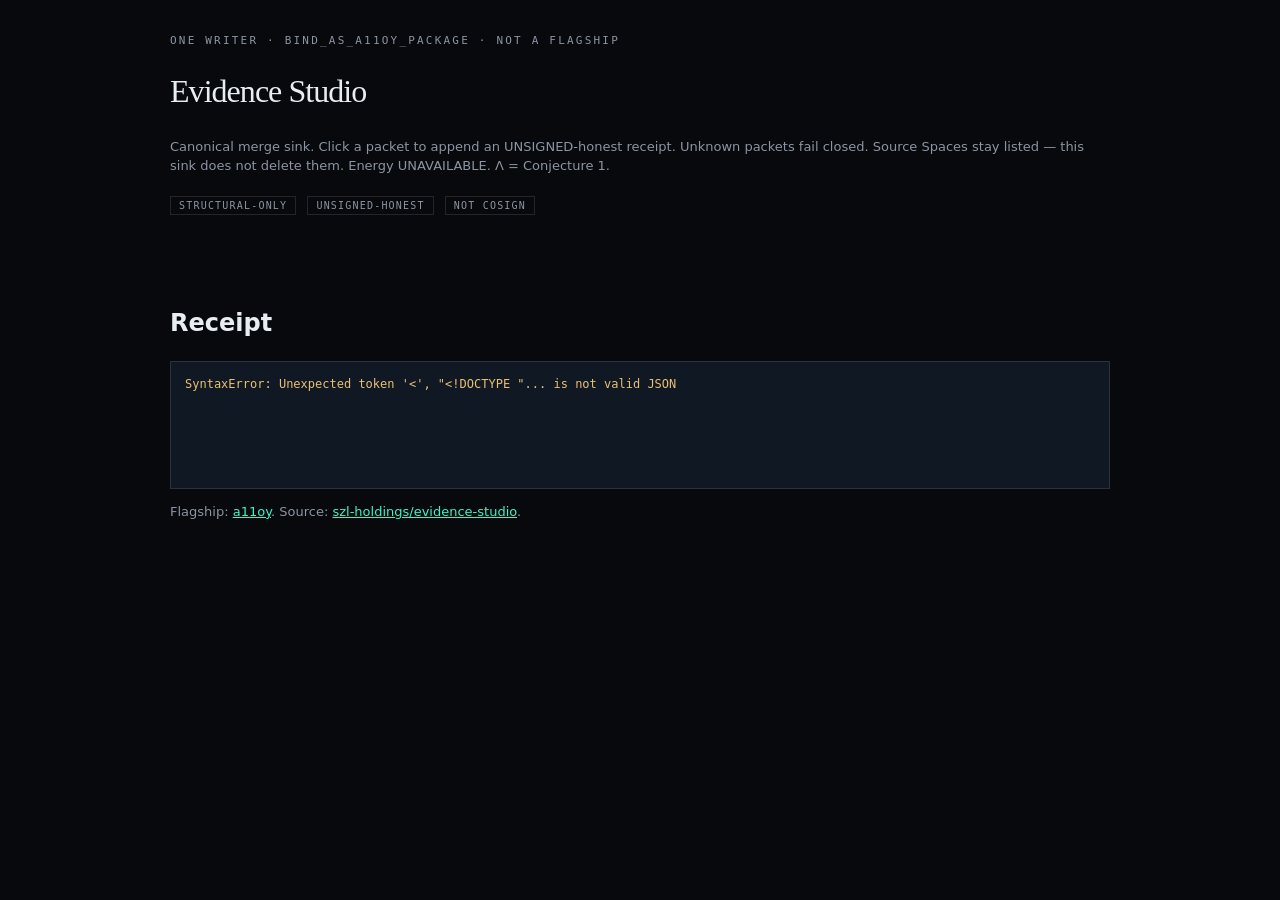
==== space/index.html @ bb879b75 "feat: stdlib merge-sink Space (packets, /api/merge, fail closed) One writer. Unknown packets BLOCKED" ====
<!DOCTYPE html>
<html lang="en">
<head>
  <meta charset="utf-8"/>
  <meta name="viewport" content="width=device-width, initial-scale=1"/>
  <title>Evidence Studio — merge sink</title>
  <style>
    :root { --bg:#07090d; --fg:#e8edf2; --muted:#8b95a3; --accent:#3af4c8; --gold:#e8c074; --halt:#e07a6a; --line:rgba(232,237,242,.12); --surf:#0d1520; }
    * { box-sizing: border-box; }
    body { margin:0; background:var(--bg); color:var(--fg); font:16px/1.5 "Segoe UI",system-ui,sans-serif; }
    header, main { max-width:980px; margin:0 auto; padding:24px 20px; }
    h1 { font-family: Georgia, serif; font-weight:500; letter-spacing:-.03em; }
    .kicker { font:11px/1 ui-monospace,Menlo,monospace; letter-spacing:.2em; text-transform:uppercase; color:var(--muted); }
    .grid { display:grid; gap:10px; grid-template-columns:repeat(auto-fit,minmax(180px,1fr)); }
    .card { background:var(--surf); border:1px solid var(--line); border-radius:16px; padding:14px; cursor:pointer; text-align:left; color:inherit; }
    a { color:var(--accent); }
    pre { white-space:pre-wrap; word-break:break-word; font:12px/1.45 ui-monospace,Menlo,monospace; color:var(--gold); min-height:8rem; background:#101824; border:1px solid var(--line); padding:14px; }
    .muted { color:var(--muted); font-size:13px; }
    .chip { display:inline-block; border:1px solid var(--line); padding:3px 8px; font:10px ui-monospace,monospace; letter-spacing:.12em; text-transform:uppercase; color:var(--muted); margin:0 6px 6px 0; }
  </style>
</head>
<body>
  <header>
    <p class="kicker">one writer · BIND_AS_A11OY_PACKAGE · not a flagship</p>
    <h1>Evidence Studio</h1>
    <p class="muted">Canonical merge sink. Click a packet to append an UNSIGNED-honest receipt. Unknown packets fail closed. Source Spaces stay listed — this sink does not delete them. Energy UNAVAILABLE. Λ = Conjecture 1.</p>
    <p>
      <span class="chip">STRUCTURAL-ONLY</span>
      <span class="chip">UNSIGNED-honest</span>
      <span class="chip">not Cosign</span>
    </p>
  </header>
  <main>
    <div class="grid" id="packets"></div>
    <section style="margin-top:16px">
      <h2>Receipt</h2>
      <pre id="out">select a packet</pre>
    </section>
    <p class="muted">Flagship: <a href="https://huggingface.co/spaces/SZLHOLDINGS/a11oy">a11oy</a>. Source: <a href="https://github.com/szl-holdings/evidence-studio">szl-holdings/evidence-studio</a>.</p>
  </main>
  <script>
    const box = document.getElementById("packets");
    const out = document.getElementById("out");
    async function load() {
      const packets = await (await fetch("/api/packets")).json();
      box.innerHTML = packets.map(p =>
        `<button class="card" data-id="${p.id}">
           <b>${p.id}</b>
           <div class="muted">${p.class} · ${p.hub}</div>
         </button>`
      ).join("") + `<button class="card" data-id="not-a-packet"><b>unknown</b><div class="muted">fail closed</div></button>`;
      box.querySelectorAll("button").forEach(b => b.onclick = () => merge(b.dataset.id));
    }
    async function merge(id) {
      const r = await fetch("/api/merge", { method:"POST", headers:{"Content-Type":"application/json"}, body: JSON.stringify({packet:id, evidence:"studio bind"}) });
      out.textContent = JSON.stringify(await r.json(), null, 2);
    }
    load().catch(err => { out.textContent = String(err); });
  </script>
</body>
</html>
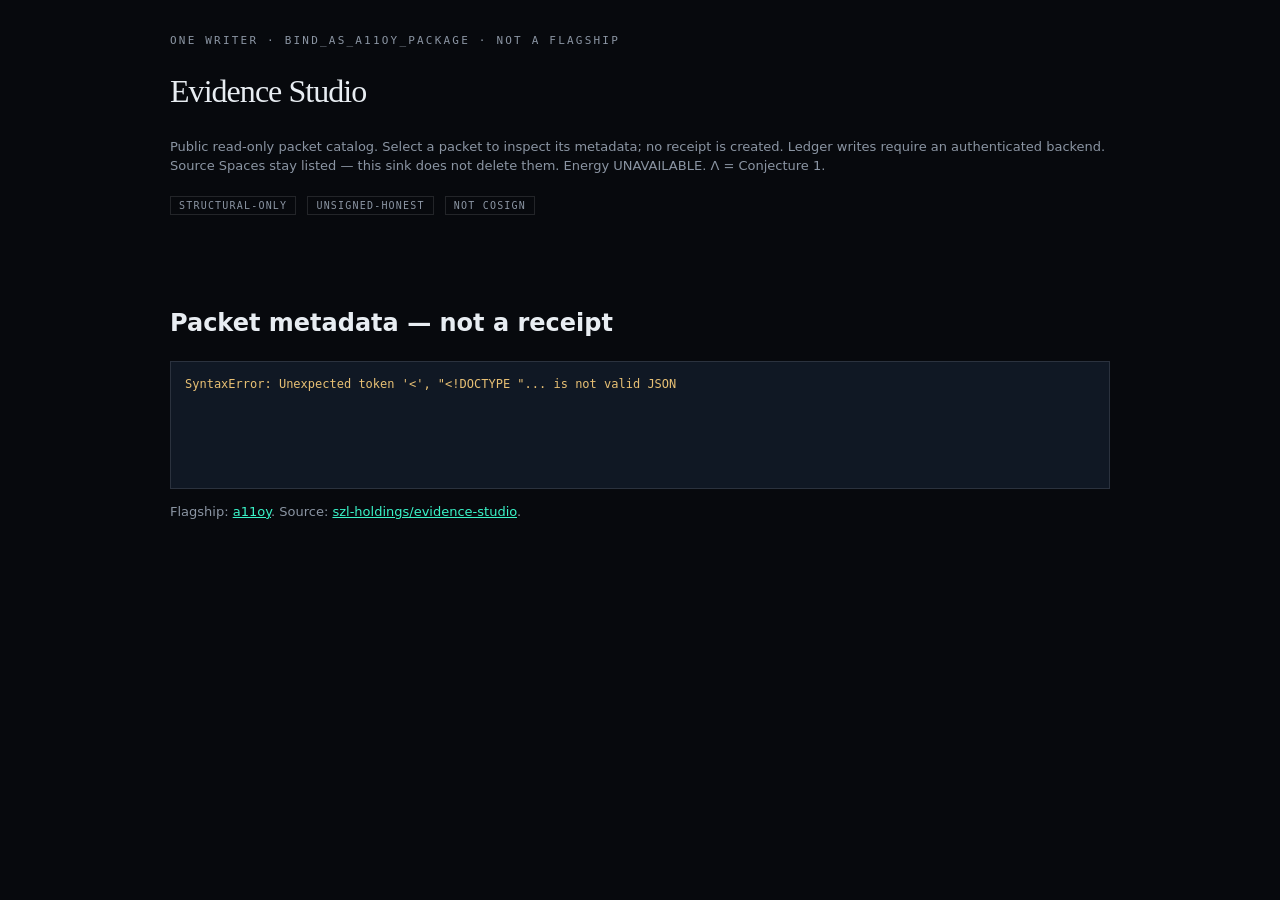
==== commit ec0294a6: "fix(security): require authenticated evidence sink writes" ====
--- a/space/index.html
+++ b/space/index.html
@@ -23,7 +23,7 @@
   <header>
     <p class="kicker">one writer · BIND_AS_A11OY_PACKAGE · not a flagship</p>
     <h1>Evidence Studio</h1>
-    <p class="muted">Canonical merge sink. Click a packet to append an UNSIGNED-honest receipt. Unknown packets fail closed. Source Spaces stay listed — this sink does not delete them. Energy UNAVAILABLE. Λ = Conjecture 1.</p>
+    <p class="muted">Public read-only packet catalog. Select a packet to inspect its metadata; no receipt is created. Ledger writes require an authenticated backend. Source Spaces stay listed — this sink does not delete them. Energy UNAVAILABLE. Λ = Conjecture 1.</p>
     <p>
       <span class="chip">STRUCTURAL-ONLY</span>
       <span class="chip">UNSIGNED-honest</span>
@@ -33,7 +33,7 @@
   <main>
     <div class="grid" id="packets"></div>
     <section style="margin-top:16px">
-      <h2>Receipt</h2>
+      <h2>Packet metadata — not a receipt</h2>
       <pre id="out">select a packet</pre>
     </section>
     <p class="muted">Flagship: <a href="https://huggingface.co/spaces/SZLHOLDINGS/a11oy">a11oy</a>. Source: <a href="https://github.com/szl-holdings/evidence-studio">szl-holdings/evidence-studio</a>.</p>
@@ -48,12 +48,11 @@
            <b>${p.id}</b>
            <div class="muted">${p.class} · ${p.hub}</div>
          </button>`
-      ).join("") + `<button class="card" data-id="not-a-packet"><b>unknown</b><div class="muted">fail closed</div></button>`;
-      box.querySelectorAll("button").forEach(b => b.onclick = () => merge(b.dataset.id));
-    }
-    async function merge(id) {
-      const r = await fetch("/api/merge", { method:"POST", headers:{"Content-Type":"application/json"}, body: JSON.stringify({packet:id, evidence:"studio bind"}) });
-      out.textContent = JSON.stringify(await r.json(), null, 2);
+      ).join("");
+      box.querySelectorAll("button").forEach(b => b.onclick = () => {
+        const packet = packets.find(p => p.id === b.dataset.id);
+        out.textContent = JSON.stringify({packet, mode: "read-only", receipt_created: false}, null, 2);
+      });
     }
     load().catch(err => { out.textContent = String(err); });
   </script>
